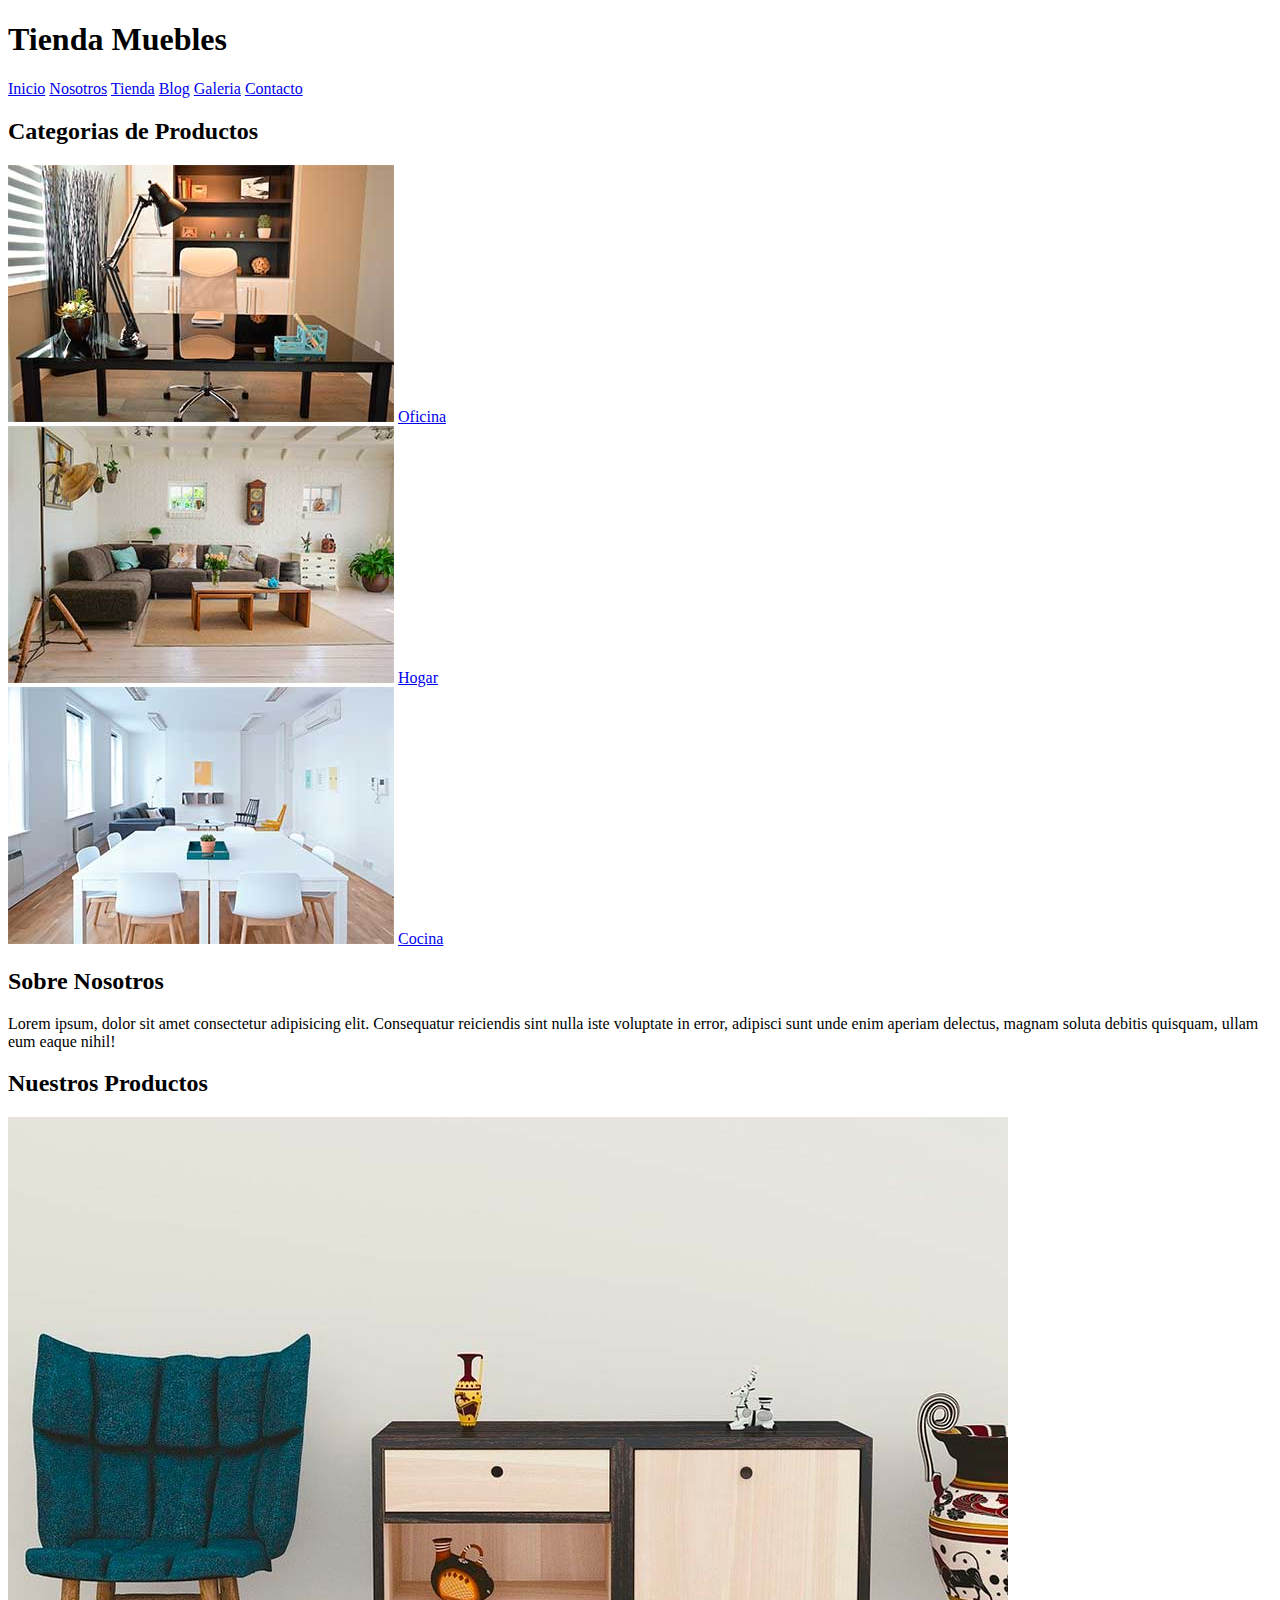
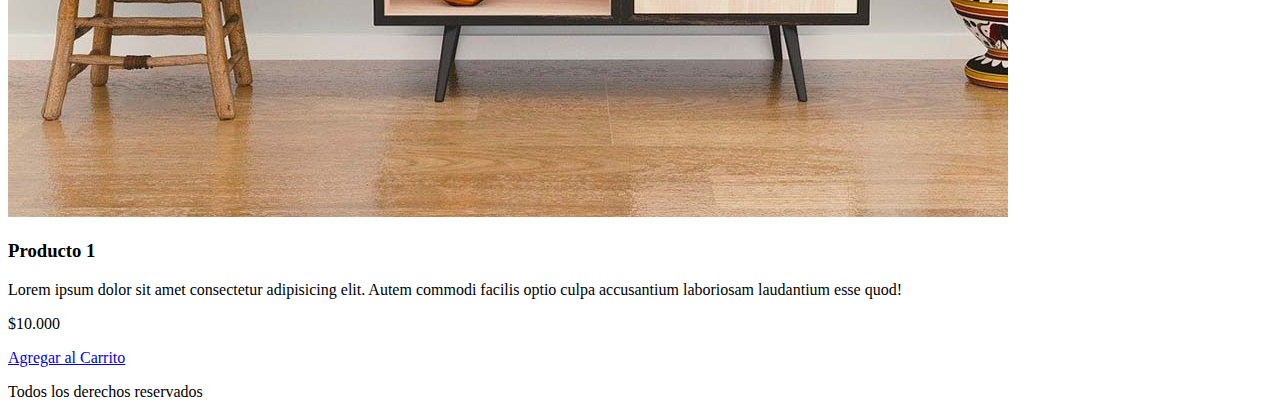
==== index.html @ 1a0322fe "seccion1-incompleta" ====
<!DOCTYPE html> <!-- esto significa que versión de html se esta usando, con poner html se entiende que es html5 -->
<html lang="es"> <!-- apertura html, con el atributo (lang) lenguaje en el que esta -->
<head> <!-- información meta, información sobre el sitio (IMPORTANTE PARA EL NAVEGADOR) -->
    <meta charset="UTF-8"> <!-- está linea dice que nuestra página web usa caracteres especiales (ñ, tildes, etc) -->
    <meta name="viewport" content="width=device-width, initial-scale=1.0"> 
    <title>E-Commerce</title> <!-- nombre del sitio -->
</head>
<body> <!-- lo que se va a ver en pantalla -->
    
    <header> <!-- cabeza, parte superior de un sitio web o elemento -->
        <h1>Tienda Muebles</h1> <!-- heading, h1 (puede haber solo uno) a h6, mientras mas alto el numero, menos importante la información -->
    </header>
    
    <nav> <!-- grupo de enlaces, barra de navegación -->
        <a href="index.html">Inicio</a>
        <a href="nosotros.html">Nosotros</a>
        <a href="tienda.html">Tienda</a>
        <a href="blog.html">Blog</a>
        <a href="galeria.html">Galeria</a>
        <a href="contacto.html">Contacto</a>
    </nav>   
    
    <section><!-- cuando el primer hijo es un heading e introduce a una nueva sección -->
        <h2>Categorias de Productos</h2>
        
        <div> <!-- elemento genérico que agrupa -->
            <img src="img/categoria1.jpg" alt="Imagen Categoria"> <!-- etiqueta para agregar imagenes, no tiene cierre, lleva los atributos src (source) y alt (texto alternativo)-->
            <a href="#">Oficina</a> <!-- etiqueta de enlace, dentro se pueden poner imagenes, texto, etc; con el atributo href, dentro se pone a que página queremos ir al clickear -->    
        </div>

        <div> <!-- elemento genérico que agrupa -->
            <img src="img/categoria2.jpg" alt="Imagen Categoria"> <!-- etiqueta para agregar imagenes, no tiene cierre, lleva los atributos src (source) y alt (texto alternativo)-->
            <a href="#">Hogar</a> <!-- etiqueta de enlace, dentro se pueden poner imagenes, texto, etc; con el atributo href, dentro se pone a que página queremos ir al clickear -->    
        </div>

        <div> <!-- elemento genérico que agrupa -->
            <img src="img/categoria3.jpg" alt="Imagen Categoria"> <!-- etiqueta para agregar imagenes, no tiene cierre, lleva los atributos src (source) y alt (texto alternativo)-->
            <a href="#">Cocina</a> <!-- etiqueta de enlace, dentro se pueden poner imagenes, texto, etc; con el atributo href, dentro se pone a que página queremos ir al clickear -->    
        </div>
        
    </section>

    <section>
        
        <div>
            <h2>Sobre Nosotros</h2>
            <p>Lorem ipsum, dolor sit amet consectetur adipisicing elit. Consequatur reiciendis sint nulla iste 
            voluptate in error, adipisci sunt unde enim aperiam delectus, magnam soluta debitis quisquam,
            ullam eum eaque nihil!</p>
        </div>
    
    </section>

    <main>  <!-- contenido principal de un archivo .html, solo uno por página -->   
        
        <h2>Nuestros Productos</h2>
        <div>
            <div>
                <img src="img/producto1.jpg" alt="Imagen Producto">

                <div>
                    <h3>Producto 1</h3>
                    <p>Lorem ipsum dolor sit amet consectetur adipisicing elit. Autem commodi facilis optio culpa accusantium laboriosam laudantium esse quod!</p>
                    <p>$10.000</p>

                    <a href="#">Agregar al Carrito</a>
                </div>
            </div>
        </div>
    
    </main>
   

    

    <footer> <!-- pie de página o elemento -->
        <p>Todos los derechos reservados</p>
    </footer>

    

   
</body>
</html>
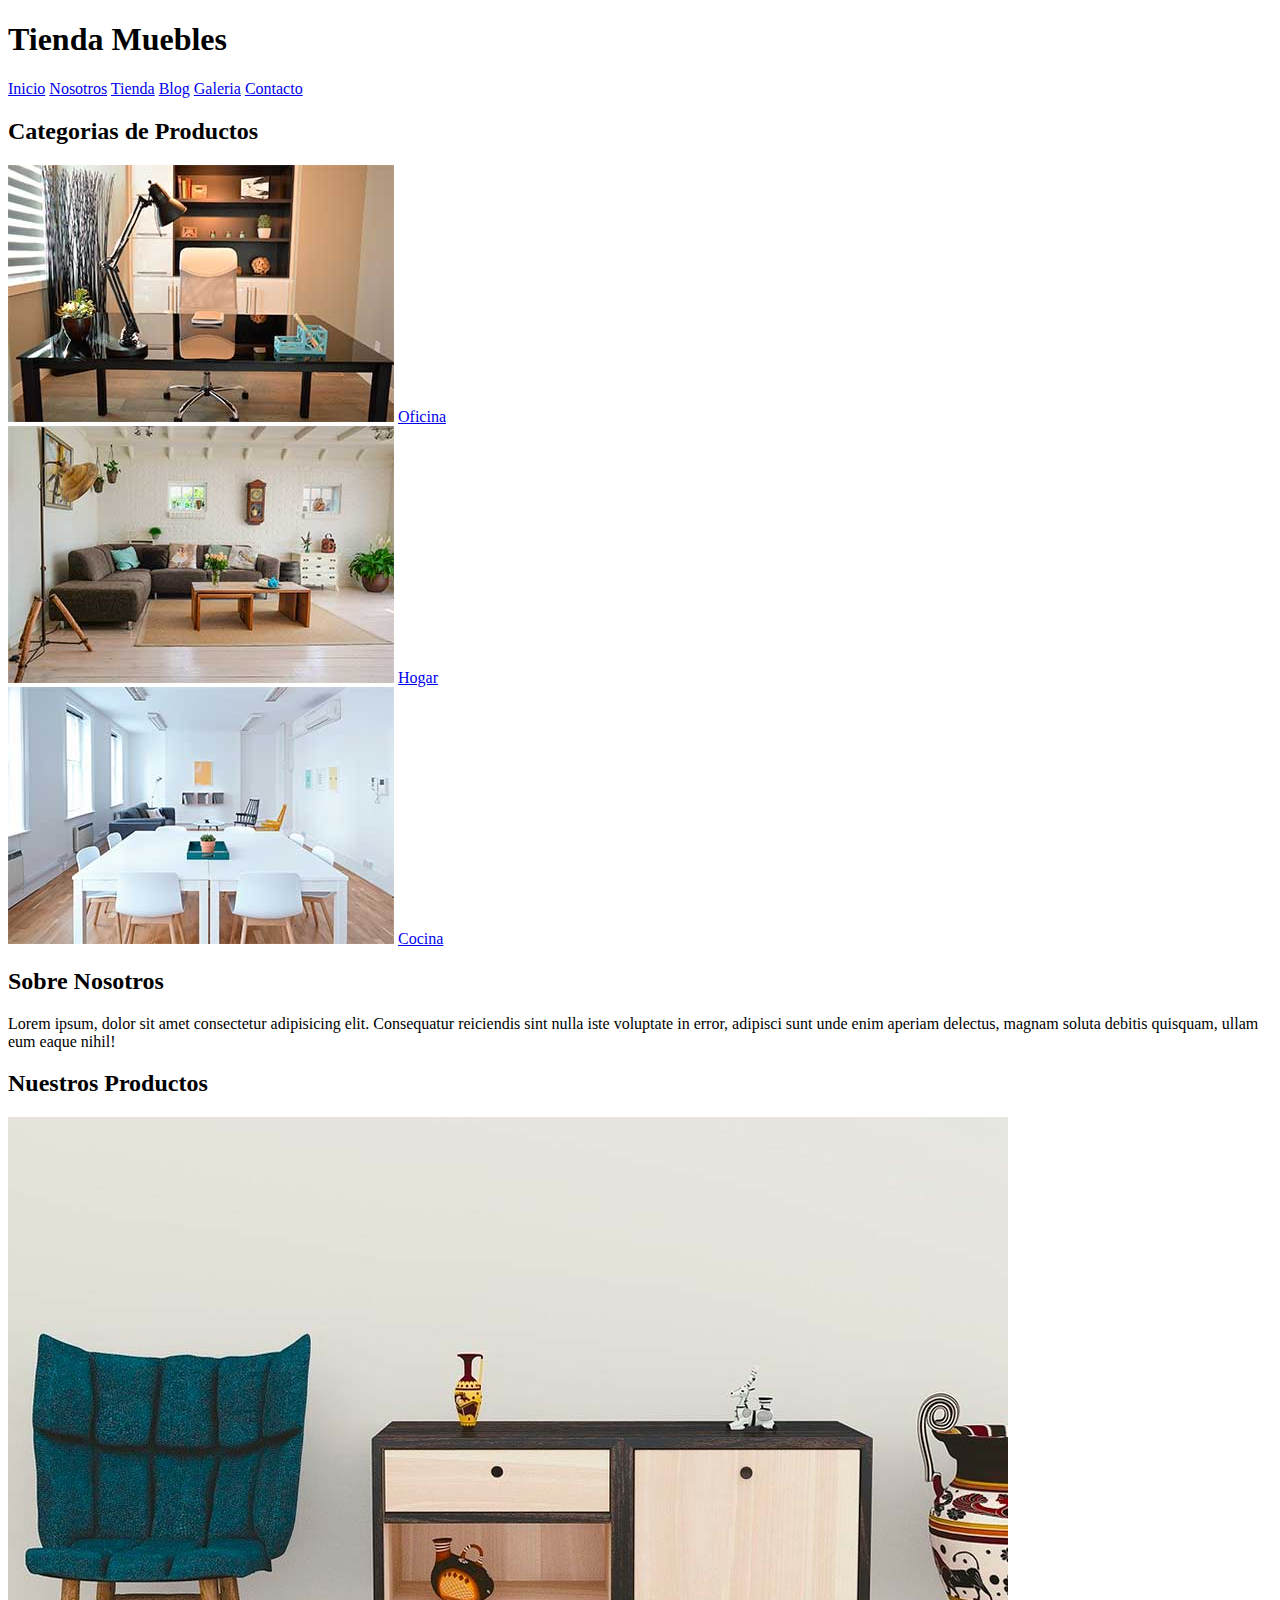
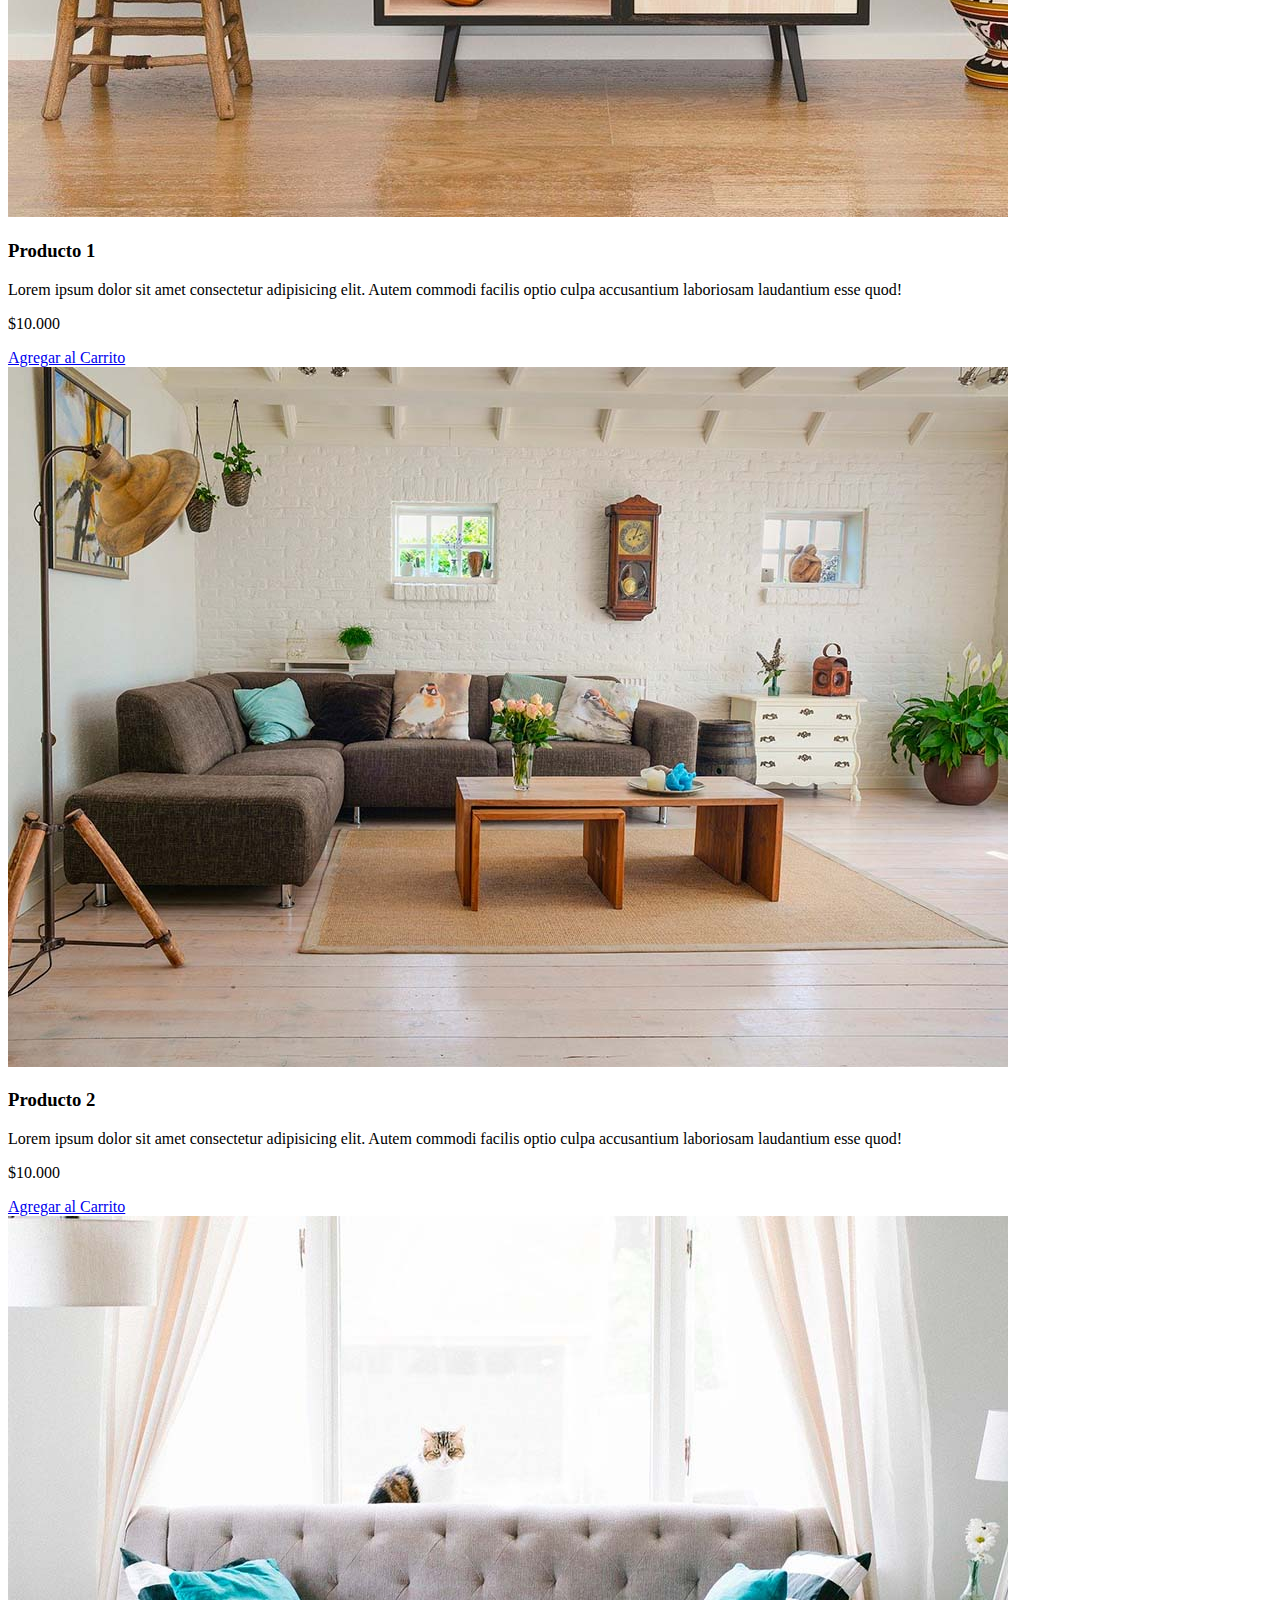
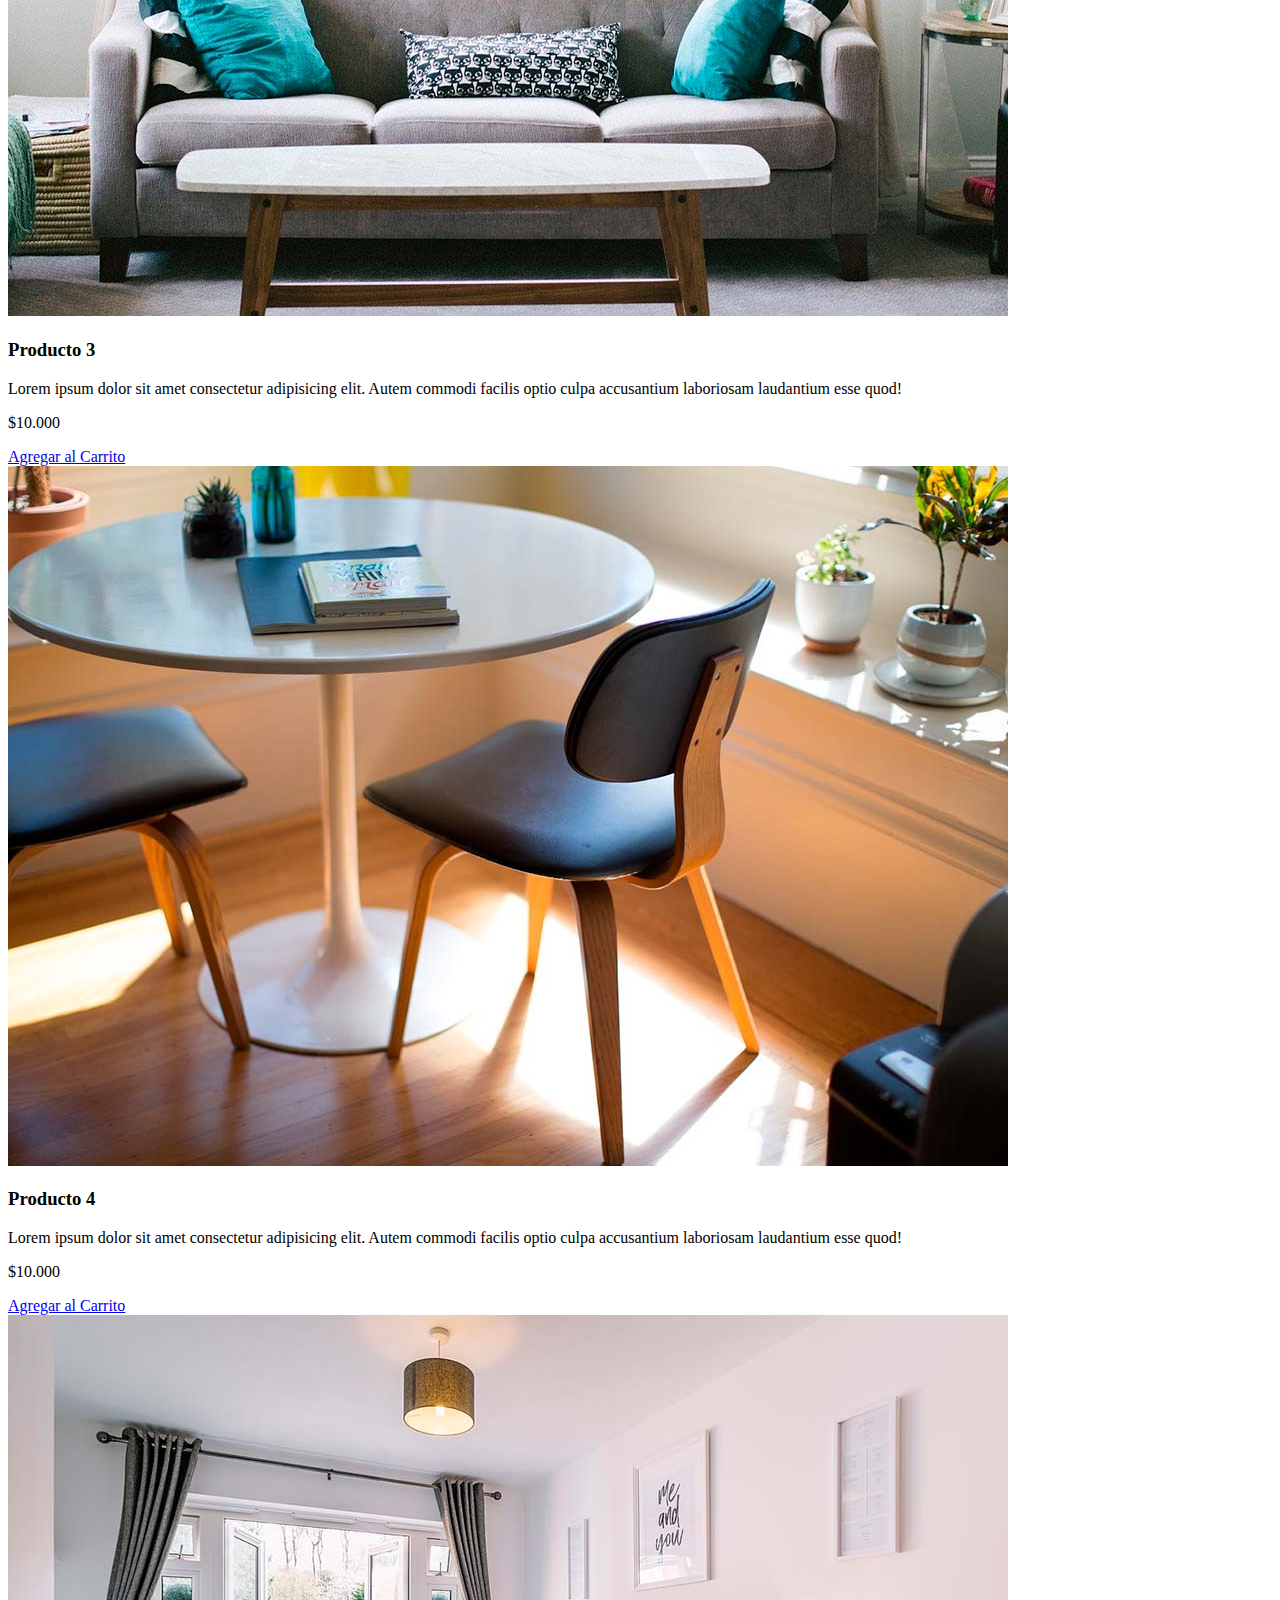
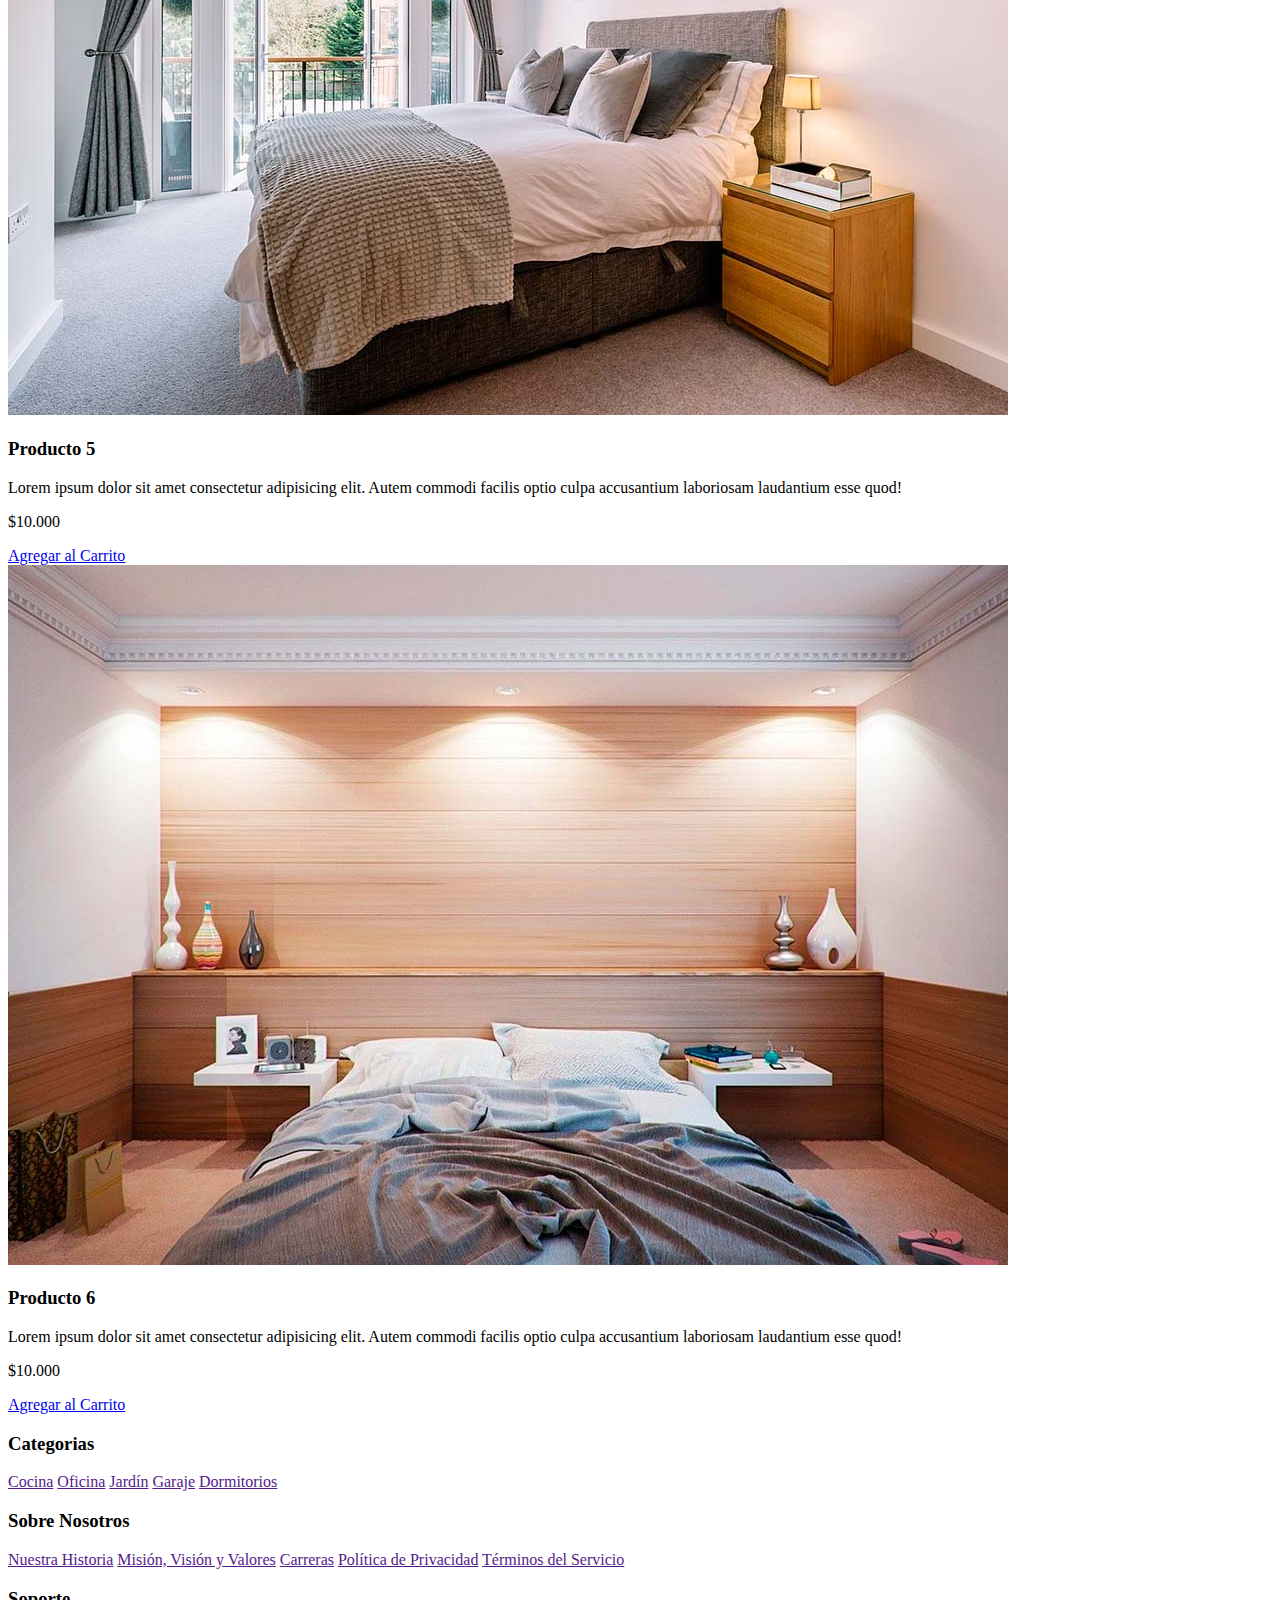
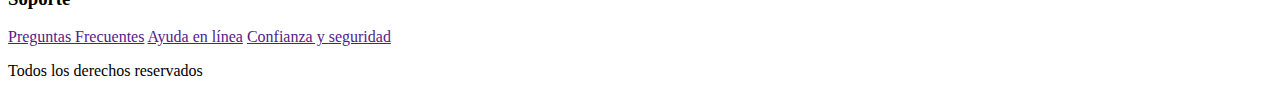
==== commit 57d3309d: "Seccion2 HTML introducción" ====
--- a/index.html
+++ b/index.html
@@ -64,9 +64,70 @@
                     <p>$10.000</p>
 
                     <a href="#">Agregar al Carrito</a>
-                </div>
-            </div>
-        </div>
+                </div> <!-- info producto -->
+            </div> <!-- producto -->
+
+            <div>
+                <img src="img/producto2.jpg" alt="Imagen Producto">
+
+                <div>
+                    <h3>Producto 2</h3>
+                    <p>Lorem ipsum dolor sit amet consectetur adipisicing elit. Autem commodi facilis optio culpa accusantium laboriosam laudantium esse quod!</p>
+                    <p>$10.000</p>
+
+                    <a href="#">Agregar al Carrito</a>
+                </div> <!-- info producto -->
+            </div> <!-- producto -->
+
+            <div>
+                <img src="img/producto3.jpg" alt="Imagen Producto">
+
+                <div>
+                    <h3>Producto 3</h3>
+                    <p>Lorem ipsum dolor sit amet consectetur adipisicing elit. Autem commodi facilis optio culpa accusantium laboriosam laudantium esse quod!</p>
+                    <p>$10.000</p>
+
+                    <a href="#">Agregar al Carrito</a>
+                </div> <!-- info producto -->
+            </div> <!-- producto -->
+
+            <div>
+                <img src="img/producto4.jpg" alt="Imagen Producto">
+
+                <div>
+                    <h3>Producto 4</h3>
+                    <p>Lorem ipsum dolor sit amet consectetur adipisicing elit. Autem commodi facilis optio culpa accusantium laboriosam laudantium esse quod!</p>
+                    <p>$10.000</p>
+
+                    <a href="#">Agregar al Carrito</a>
+                </div> <!-- info producto -->
+            </div> <!-- producto -->
+
+            <div>
+                <img src="img/producto5.jpg" alt="Imagen Producto">
+
+                <div>
+                    <h3>Producto 5</h3>
+                    <p>Lorem ipsum dolor sit amet consectetur adipisicing elit. Autem commodi facilis optio culpa accusantium laboriosam laudantium esse quod!</p>
+                    <p>$10.000</p>
+
+                    <a href="#">Agregar al Carrito</a>
+                </div> <!-- info producto -->
+            </div> <!-- producto -->
+
+            <div>
+                <img src="img/producto6.jpg" alt="Imagen Producto">
+
+                <div>
+                    <h3>Producto 6</h3>
+                    <p>Lorem ipsum dolor sit amet consectetur adipisicing elit. Autem commodi facilis optio culpa accusantium laboriosam laudantium esse quod!</p>
+                    <p>$10.000</p>
+
+                    <a href="#">Agregar al Carrito</a>
+                </div> <!-- info producto -->
+            </div> <!-- producto -->
+
+        </div> <!-- fin del listado de productos -->
     
     </main>
    
@@ -74,7 +135,41 @@
     
 
     <footer> <!-- pie de página o elemento -->
+        
+        <div>
+            <h3>Categorias</h3>
+
+            <nav>
+                <a href="">Cocina</a>
+                <a href="">Oficina</a>
+                <a href="">Jardín</a>
+                <a href="">Garaje</a>
+                <a href="">Dormitorios</a>
+            </nav>
+        </div>
+        <div>
+            <h3>Sobre Nosotros</h3>
+            
+            <nav>
+                <a href="">Nuestra Historia</a>
+                <a href="">Misión, Visión y Valores</a>
+                <a href="">Carreras</a>
+                <a href="">Política de Privacidad</a>
+                <a href="">Términos del Servicio</a>
+            </nav>
+        </div>
+        <div>
+            <h3>Soporte</h3>
+
+            <nav>
+                <a href="">Preguntas Frecuentes</a>
+                <a href="">Ayuda en línea</a>
+                <a href="">Confianza y seguridad</a>
+            </nav>
+        </div>
+        
         <p>Todos los derechos reservados</p>
+    
     </footer>
 
     
